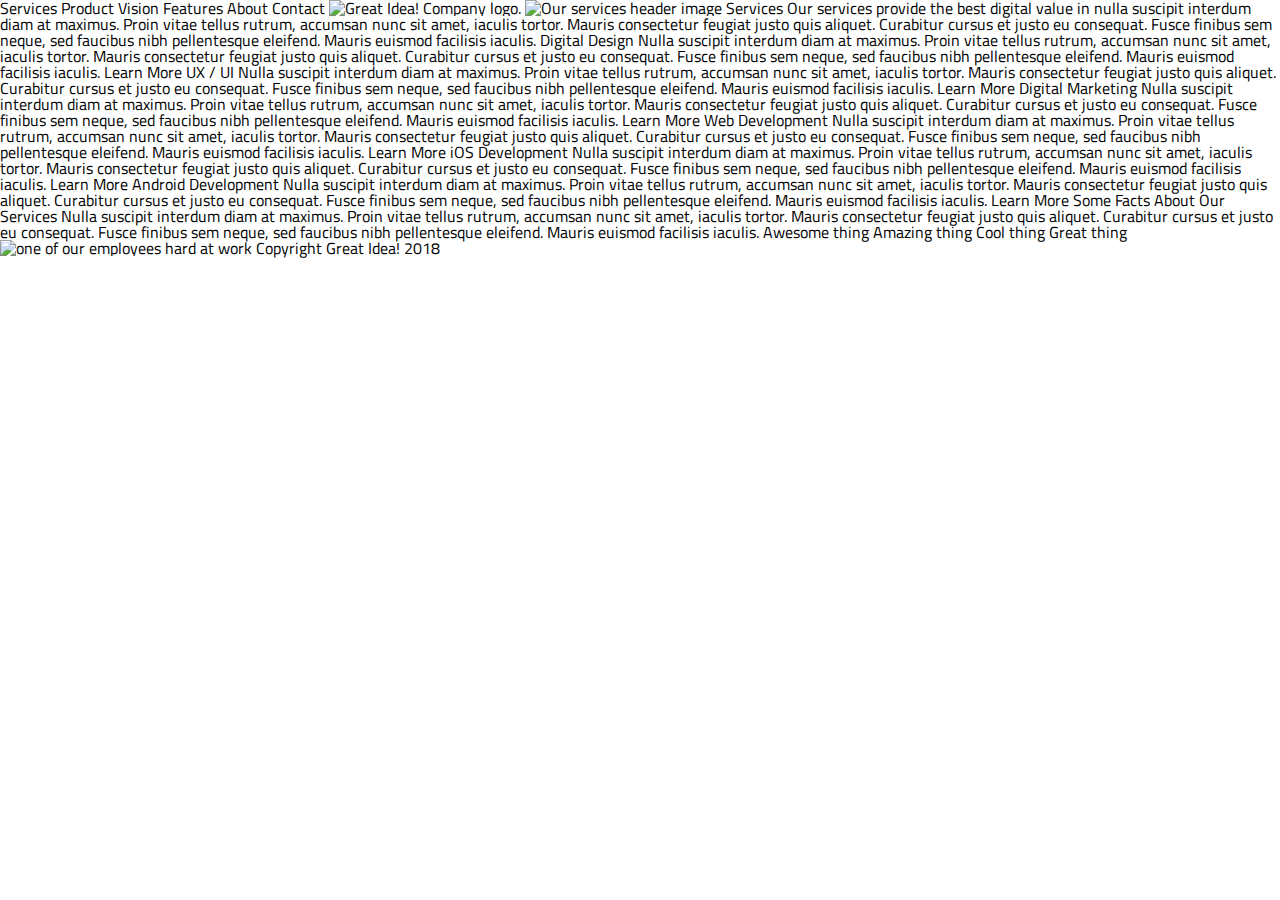
==== great-idea/services.html @ 611275ef "Updates h1 for services page." ====
<!doctype html>

<html lang="en">
<head>
  <meta charset="utf-8">

  <title>Great Idea! - Services</title>

  <link href="https://fonts.googleapis.com/css?family=Bangers|Titillium+Web" rel="stylesheet">
  <link rel="stylesheet" href="css/index.css">

  <!--[if lt IE 9]>
    <script src="https://cdnjs.cloudflare.com/ajax/libs/html5shiv/3.7.3/html5shiv.js"></script>
  <![endif]-->
</head>

<body>


Services
Product
Vision
Features
About
Contact

<img class="logo" src="img/logo.png" alt="Great Idea! Company logo.">


<img class="services-header-img" src="img/services-header.jpg" alt="Our services header image">

Services

Our services provide the best digital value in nulla suscipit interdum diam at maximus. Proin vitae tellus rutrum, accumsan nunc sit amet, iaculis tortor. Mauris consectetur feugiat justo quis aliquet. Curabitur cursus et justo eu consequat. Fusce finibus sem neque, sed faucibus nibh pellentesque eleifend. Mauris euismod facilisis iaculis.


Digital Design

Nulla suscipit interdum diam at maximus. Proin vitae tellus rutrum, accumsan nunc sit amet, iaculis tortor. Mauris consectetur feugiat justo quis aliquet. Curabitur cursus et justo eu consequat. Fusce finibus sem neque, sed faucibus nibh pellentesque
eleifend. Mauris euismod facilisis iaculis.

Learn More



UX / UI

Nulla suscipit interdum diam at maximus. Proin vitae tellus rutrum, accumsan nunc sit amet, iaculis tortor. Mauris consectetur feugiat justo quis aliquet. Curabitur cursus et justo eu consequat. Fusce finibus sem neque, sed faucibus nibh pellentesque
eleifend. Mauris euismod facilisis iaculis.

Learn More



Digital Marketing

Nulla suscipit interdum diam at maximus. Proin vitae tellus rutrum, accumsan nunc sit amet, iaculis tortor. Mauris consectetur feugiat justo quis aliquet. Curabitur cursus et justo eu consequat. Fusce finibus sem neque, sed faucibus nibh pellentesque
eleifend. Mauris euismod facilisis iaculis.

Learn More



Web Development

Nulla suscipit interdum diam at maximus. Proin vitae tellus rutrum, accumsan nunc sit amet, iaculis tortor. Mauris consectetur feugiat justo quis aliquet. Curabitur cursus et justo eu consequat. Fusce finibus sem neque, sed faucibus nibh pellentesque
eleifend. Mauris euismod facilisis iaculis.

Learn More



iOS Development

Nulla suscipit interdum diam at maximus. Proin vitae tellus rutrum, accumsan nunc sit amet, iaculis tortor. Mauris consectetur feugiat justo quis aliquet. Curabitur cursus et justo eu consequat. Fusce finibus sem neque, sed faucibus nibh pellentesque
eleifend. Mauris euismod facilisis iaculis.

Learn More



Android Development

Nulla suscipit interdum diam at maximus. Proin vitae tellus rutrum, accumsan nunc sit amet, iaculis tortor. Mauris consectetur feugiat justo quis aliquet. Curabitur cursus et justo eu consequat. Fusce finibus sem neque, sed faucibus nibh pellentesque
eleifend. Mauris euismod facilisis iaculis.

Learn More


Some Facts About Our Services

Nulla suscipit interdum diam at maximus. Proin vitae tellus rutrum, accumsan nunc sit amet, iaculis tortor. Mauris consectetur feugiat justo quis aliquet. Curabitur cursus et justo eu consequat. Fusce finibus sem neque, sed faucibus nibh pellentesque
eleifend. Mauris euismod facilisis iaculis.


Awesome thing
Amazing thing
Cool thing
Great thing

<img class="services-info-img" src="img/services-info.png" alt="one of our employees hard at work">

Copyright Great Idea! 2018

</body>

</html>
---- great-idea/css/index.css ----
/* http://meyerweb.com/eric/tools/css/reset/ 
   v2.0 | 20110126
   License: none (public domain)
*/

html, body, div, span, applet, object, iframe,
h1, h2, h3, h4, h5, h6, p, blockquote, pre,
a, abbr, acronym, address, big, cite, code,
del, dfn, em, img, ins, kbd, q, s, samp,
small, strike, strong, sub, sup, tt, var,
b, u, i, center,
dl, dt, dd, ol, ul, li,
fieldset, form, label, legend,
table, caption, tbody, tfoot, thead, tr, th, td,
article, aside, canvas, details, embed, 
figure, figcaption, footer, header, hgroup, 
menu, nav, output, ruby, section, summary,
time, mark, audio, video {
	margin: 0;
	padding: 0;
	border: 0;
	font-size: 100%;
	font: inherit;
	vertical-align: baseline;
}
/* HTML5 display-role reset for older browsers */
article, aside, details, figcaption, figure, 
footer, header, hgroup, menu, nav, section {
	display: block;
}
body {
	line-height: 1;
}
ol, ul {
	list-style: none;
}
blockquote, q {
	quotes: none;
}
blockquote:before, blockquote:after,
q:before, q:after {
	content: '';
	content: none;
}
table {
	border-collapse: collapse;
	border-spacing: 0;
}

/* Set every element's box-sizing to border-box */
* {
    box-sizing: border-box;
}

html, body {
    height: 100%;
    font-family: 'Titillium Web', sans-serif;
}

h1, h2, h3, h4, h5 {
    font-family: 'Bangers', cursive;
    letter-spacing: 1px;
    margin-bottom: 15px;
}

/* Your code starts here! */


/* global */

.container {
	/* margin: 0 auto; */
}

/* Nav */

nav {
	position: fixed;
	width: 100vw;
	text-align: center;
	background: rgb(248, 232, 2);
	padding: 0px 0 2px;
	display: flex;
	justify-content: space-evenly;
}

nav a {
	margin: 30px;
	color: gray;
	text-decoration: none;
}

nav a:hover {
	color: red;
}

.logo-img {
	/* replaces inline-block */
	display: inline-flex;
	background-image: url('../img/logo.png');
	background-repeat: no-repeat;
	width: 183px;
	height: 60px;
	margin: 0;
	margin-top: 20px;
}

/* header */

.header-content {
	padding-top: 120px;
	text-align: center;
	width: 100%;
	display: flex;
	justify-content: center;
}

h1 {
	font-size: 6rem;
}

button {
	width: 200px;
	background: transparent;
	border: 1px solid #222;
	text-transform: uppercase;
	padding: 10px;
	margin: 20px 0 0 40px;
	outline: none;
}

button:hover {
	background: #222;
	color: #fff;
	cursor: pointer;
	font-weight: 700;
	letter-spacing: 2px;
	transition: font-weight 0.2s, letter-spacing 0.2s ease-in-out;
}

button:active {
	background: yellow;
	color: #444;
}

.header-section {
	margin: 40px;
}

.header-img {
	margin-bottom: -40px;
	background-image: url('../img/header-img.png');
	width: 379px;
	height: 379px;
}

/* Main content section */

.two-article {
	display: flex;
	justify-content: center;
	width: 100%;
	margin-top: 20px;
}

.top-articles {
	width: 45%;
	margin: 0 10px;
}

.middle-img {
	background-image: url('../img/mid-page-accent.jpg');
	/* background-repeat: no-repeat; */
	width: 100vw;
	height: 183px;
	margin: 30px 0;
}

.three-article {
	width: 100%;
	margin: 0 10px;
	margin-bottom: 40px;
	display: flex;
	justify-content: center;
}

.bottom-articles {
	width: 32%;
	margin: 5px;
}

/* Contact */

.contact {
	margin:  20px 10px 0;
}

.contact a {
	text-decoration: none;
	color: black;
}

.contact a:hover {
	text-decoration: underline;
	color: gray;
}

/* Footer */

footer {
	margin: 80px;
	text-align: center;
}
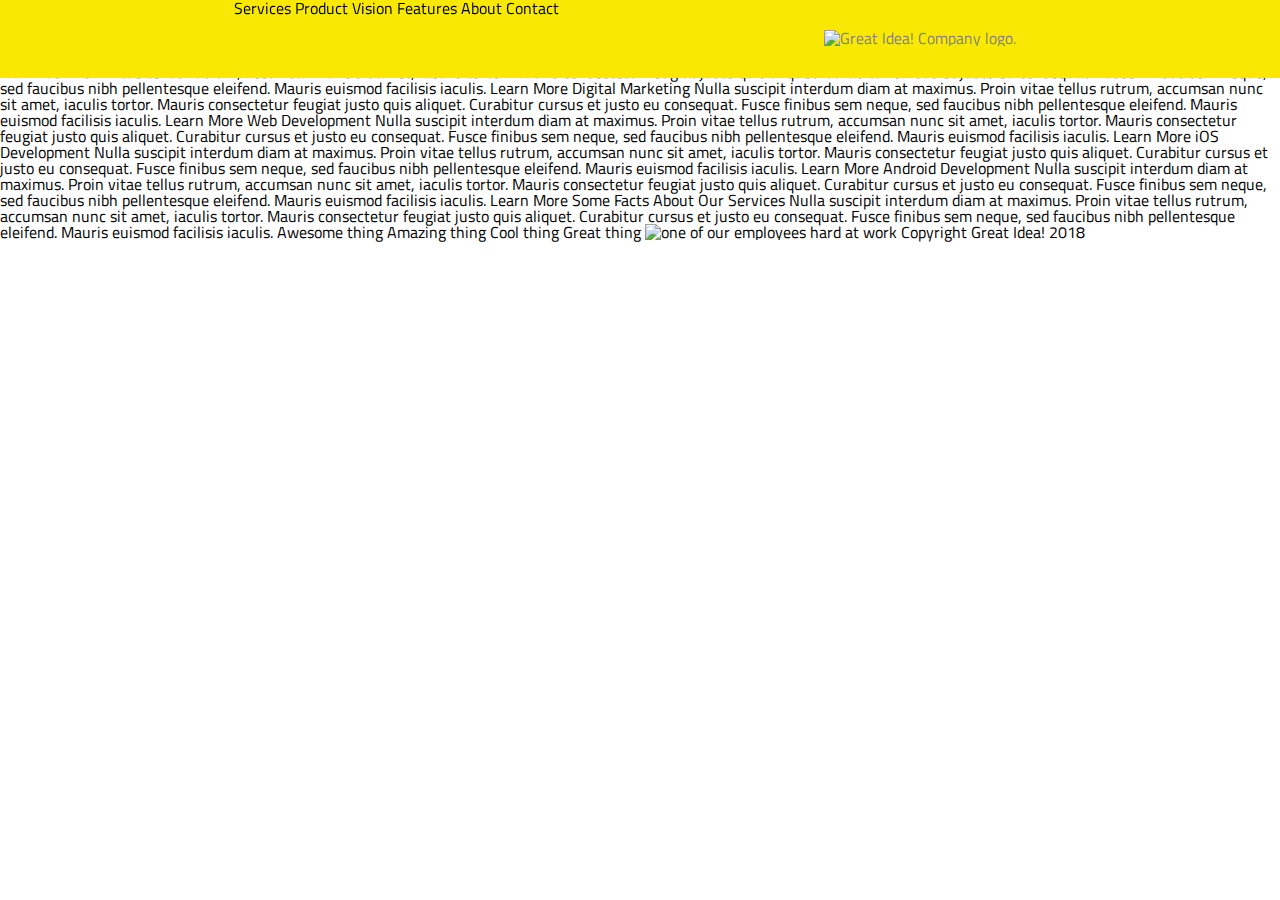
==== commit f2861fbf: "Adds Services logo now redirects to index.html" ====
--- a/great-idea/services.html
+++ b/great-idea/services.html
@@ -15,16 +15,19 @@
 </head>
 
 <body>
+  <header>
+    <nav>
+      Services
+      Product
+      Vision
+      Features
+      About
+      Contact
+      <a href="./index.html"><img class="logo" src="img/logo.png" alt="Great Idea! Company logo."></a> 
+    </nav>
+  </header>
 
 
-Services
-Product
-Vision
-Features
-About
-Contact
-
-<img class="logo" src="img/logo.png" alt="Great Idea! Company logo.">
 
 
 <img class="services-header-img" src="img/services-header.jpg" alt="Our services header image">
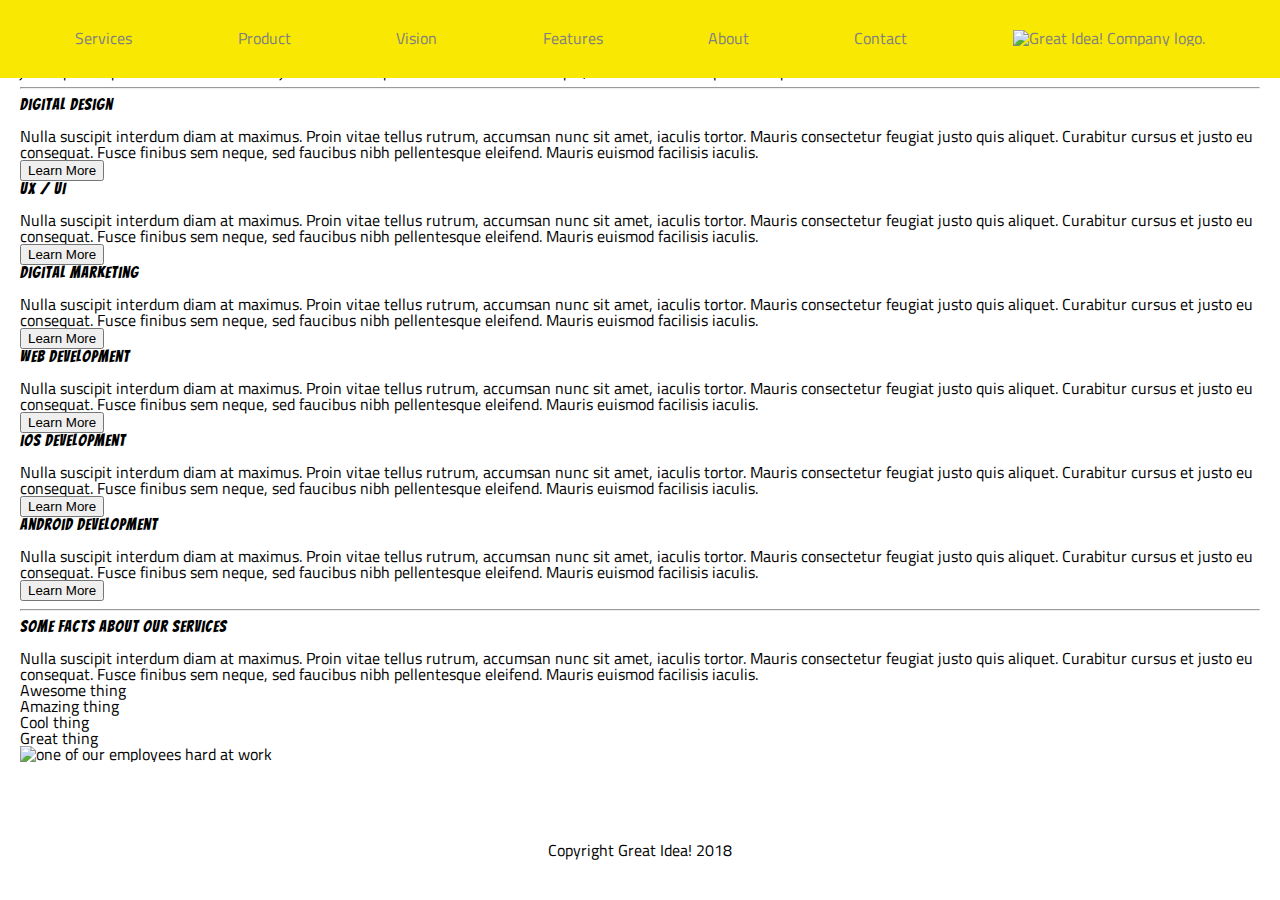
==== commit c39cb4fb: "init services styles." ====
--- a/great-idea/services.html
+++ b/great-idea/services.html
@@ -7,7 +7,7 @@
   <title>Great Idea! - Services</title>
 
   <link href="https://fonts.googleapis.com/css?family=Bangers|Titillium+Web" rel="stylesheet">
-  <link rel="stylesheet" href="css/index.css">
+  <link rel="stylesheet" href="./css/services.css">
 
   <!--[if lt IE 9]>
     <script src="https://cdnjs.cloudflare.com/ajax/libs/html5shiv/3.7.3/html5shiv.js"></script>
@@ -15,95 +15,130 @@
 </head>
 
 <body>
-  <header>
-    <nav>
-      Services
-      Product
-      Vision
-      Features
-      About
-      Contact
+  <nav>
+    <div class="nav-items">
+      <a href="">Services</a>
+      <a href="">Product</a>
+      <a href="">Vision</a>
+      <a href="">Features</a>
+      <a href="">About</a>
+      <a href="">Contact</a>
       <a href="./index.html"><img class="logo" src="img/logo.png" alt="Great Idea! Company logo."></a> 
-    </nav>
-  </header>
+    </div>
+  </nav>
+  <div class="container">
+    <header>
+      
+      
+      
+        <img class="services-header-img" src="img/services-header.jpg" alt="Our services header image">
+      
+      <h2>Services</h2>
+      
+      <p>
+        Our services provide the best digital value in nulla suscipit interdum diam at maximus. Proin vitae tellus rutrum, accumsan nunc sit amet, iaculis tortor. Mauris consectetur feugiat justo quis aliquet. Curabitur cursus et justo eu consequat. Fusce finibus sem neque, sed faucibus nibh pellentesque eleifend. Mauris euismod facilisis iaculis.
+      </p>
+      
+    </header>
+  
+    <hr>
+  
+    <section>
+      <article>
+        <h2>Digital Design</h2>
+        
+        <p>
+          Nulla suscipit interdum diam at maximus. Proin vitae tellus rutrum, accumsan nunc sit amet, iaculis tortor. Mauris consectetur feugiat justo quis aliquet. Curabitur cursus et justo eu consequat. Fusce finibus sem neque, sed faucibus nibh pellentesque
+          eleifend. Mauris euismod facilisis iaculis.
+        </p>
+        
+        <button>Learn More</button>
+      </article>
+  
+      <article>
+        <h2>UX / UI</h2>
+        
+        <p>
+          Nulla suscipit interdum diam at maximus. Proin vitae tellus rutrum, accumsan nunc sit amet, iaculis tortor. Mauris consectetur feugiat justo quis aliquet. Curabitur cursus et justo eu consequat. Fusce finibus sem neque, sed faucibus nibh pellentesque
+          eleifend. Mauris euismod facilisis iaculis.
+        </p>
+        
+        <button>Learn More</button>
+      </article>
+  
+      <article>
+        <h2>Digital Marketing</h2>
+        
+        <p>
+          Nulla suscipit interdum diam at maximus. Proin vitae tellus rutrum, accumsan nunc sit amet, iaculis tortor. Mauris consectetur feugiat justo quis aliquet. Curabitur cursus et justo eu consequat. Fusce finibus sem neque, sed faucibus nibh pellentesque
+          eleifend. Mauris euismod facilisis iaculis.
+        </p>
+        
+        <button>Learn More</button>
+      </article>
+  
+      <article>
+        <h2>Web Development</h2>
+        
+        <p>
+          Nulla suscipit interdum diam at maximus. Proin vitae tellus rutrum, accumsan nunc sit amet, iaculis tortor. Mauris consectetur feugiat justo quis aliquet. Curabitur cursus et justo eu consequat. Fusce finibus sem neque, sed faucibus nibh pellentesque
+          eleifend. Mauris euismod facilisis iaculis.
+        </p>
+        
+        <button>Learn More</button>
+      </article>
+  
+      <article>
+        <h2>iOS Development</h2>
+        
+        <p>
+          Nulla suscipit interdum diam at maximus. Proin vitae tellus rutrum, accumsan nunc sit amet, iaculis tortor. Mauris consectetur feugiat justo quis aliquet. Curabitur cursus et justo eu consequat. Fusce finibus sem neque, sed faucibus nibh pellentesque
+          eleifend. Mauris euismod facilisis iaculis.
+        </p>
+        
+        <button>Learn More</button>
+      </article>
+  
+      <article>
+        <h2>Android Development</h2>
+        
+        <p>
+          Nulla suscipit interdum diam at maximus. Proin vitae tellus rutrum, accumsan nunc sit amet, iaculis tortor. Mauris consectetur feugiat justo quis aliquet. Curabitur cursus et justo eu consequat. Fusce finibus sem neque, sed faucibus nibh pellentesque
+          eleifend. Mauris euismod facilisis iaculis.
+        </p>
+        
+        <button>Learn More</button>
+      </article>
+    </section>
+  
+    <hr>
+  
+  <section>
+    <h2>Some Facts About Our Services</h2>
+    
+    <p>
+      Nulla suscipit interdum diam at maximus. Proin vitae tellus rutrum, accumsan nunc sit amet, iaculis tortor. Mauris consectetur feugiat justo quis aliquet. Curabitur cursus et justo eu consequat. Fusce finibus sem neque, sed faucibus nibh pellentesque
+      eleifend. Mauris euismod facilisis iaculis.
+    </p>
+  
+    <ul>
+      <li>Awesome thing</li>
+      <li>Amazing thing</li>
+      <li>Cool thing</li>
+      <li>Great thing</li>
+    </ul>
+  </section>
+  
+  
+  <section>
+    <img class="services-info-img" src="img/services-info.png" alt="one of our employees hard at work">
+  </section>
+  </div>
 
+<footer>
+  Copyright Great Idea! 2018
+</footer>
 
-
-
-<img class="services-header-img" src="img/services-header.jpg" alt="Our services header image">
-
-Services
-
-Our services provide the best digital value in nulla suscipit interdum diam at maximus. Proin vitae tellus rutrum, accumsan nunc sit amet, iaculis tortor. Mauris consectetur feugiat justo quis aliquet. Curabitur cursus et justo eu consequat. Fusce finibus sem neque, sed faucibus nibh pellentesque eleifend. Mauris euismod facilisis iaculis.
-
-
-Digital Design
-
-Nulla suscipit interdum diam at maximus. Proin vitae tellus rutrum, accumsan nunc sit amet, iaculis tortor. Mauris consectetur feugiat justo quis aliquet. Curabitur cursus et justo eu consequat. Fusce finibus sem neque, sed faucibus nibh pellentesque
-eleifend. Mauris euismod facilisis iaculis.
-
-Learn More
-
-
-
-UX / UI
-
-Nulla suscipit interdum diam at maximus. Proin vitae tellus rutrum, accumsan nunc sit amet, iaculis tortor. Mauris consectetur feugiat justo quis aliquet. Curabitur cursus et justo eu consequat. Fusce finibus sem neque, sed faucibus nibh pellentesque
-eleifend. Mauris euismod facilisis iaculis.
-
-Learn More
-
-
-
-Digital Marketing
-
-Nulla suscipit interdum diam at maximus. Proin vitae tellus rutrum, accumsan nunc sit amet, iaculis tortor. Mauris consectetur feugiat justo quis aliquet. Curabitur cursus et justo eu consequat. Fusce finibus sem neque, sed faucibus nibh pellentesque
-eleifend. Mauris euismod facilisis iaculis.
-
-Learn More
-
-
-
-Web Development
-
-Nulla suscipit interdum diam at maximus. Proin vitae tellus rutrum, accumsan nunc sit amet, iaculis tortor. Mauris consectetur feugiat justo quis aliquet. Curabitur cursus et justo eu consequat. Fusce finibus sem neque, sed faucibus nibh pellentesque
-eleifend. Mauris euismod facilisis iaculis.
-
-Learn More
-
-
-
-iOS Development
-
-Nulla suscipit interdum diam at maximus. Proin vitae tellus rutrum, accumsan nunc sit amet, iaculis tortor. Mauris consectetur feugiat justo quis aliquet. Curabitur cursus et justo eu consequat. Fusce finibus sem neque, sed faucibus nibh pellentesque
-eleifend. Mauris euismod facilisis iaculis.
-
-Learn More
-
-
-
-Android Development
-
-Nulla suscipit interdum diam at maximus. Proin vitae tellus rutrum, accumsan nunc sit amet, iaculis tortor. Mauris consectetur feugiat justo quis aliquet. Curabitur cursus et justo eu consequat. Fusce finibus sem neque, sed faucibus nibh pellentesque
-eleifend. Mauris euismod facilisis iaculis.
-
-Learn More
-
-
-Some Facts About Our Services
-
-Nulla suscipit interdum diam at maximus. Proin vitae tellus rutrum, accumsan nunc sit amet, iaculis tortor. Mauris consectetur feugiat justo quis aliquet. Curabitur cursus et justo eu consequat. Fusce finibus sem neque, sed faucibus nibh pellentesque
-eleifend. Mauris euismod facilisis iaculis.
-
-
-Awesome thing
-Amazing thing
-Cool thing
-Great thing
-
-<img class="services-info-img" src="img/services-info.png" alt="one of our employees hard at work">
-
-Copyright Great Idea! 2018
 
 </body>
 
--- a/great-idea/css/services.css
+++ b/great-idea/css/services.css
@@ -0,0 +1,112 @@
+/* http://meyerweb.com/eric/tools/css/reset/ 
+   v2.0 | 20110126
+   License: none (public domain)
+*/
+
+html, body, div, span, applet, object, iframe,
+h1, h2, h3, h4, h5, h6, p, blockquote, pre,
+a, abbr, acronym, address, big, cite, code,
+del, dfn, em, img, ins, kbd, q, s, samp,
+small, strike, strong, sub, sup, tt, var,
+b, u, i, center,
+dl, dt, dd, ol, ul, li,
+fieldset, form, label, legend,
+table, caption, tbody, tfoot, thead, tr, th, td,
+article, aside, canvas, details, embed, 
+figure, figcaption, footer, header, hgroup, 
+menu, nav, output, ruby, section, summary,
+time, mark, audio, video {
+	margin: 0;
+	padding: 0;
+	border: 0;
+	font-size: 100%;
+	font: inherit;
+	vertical-align: baseline;
+}
+/* HTML5 display-role reset for older browsers */
+article, aside, details, figcaption, figure, 
+footer, header, hgroup, menu, nav, section {
+	display: block;
+}
+body {
+	line-height: 1;
+}
+ol, ul {
+	list-style: none;
+}
+blockquote, q {
+	quotes: none;
+}
+blockquote:before, blockquote:after,
+q:before, q:after {
+	content: '';
+	content: none;
+}
+table {
+	border-collapse: collapse;
+	border-spacing: 0;
+}
+
+/* Set every element's box-sizing to border-box */
+* {
+    box-sizing: border-box;
+}
+
+html, body {
+    height: 100%;
+    font-family: 'Titillium Web', sans-serif;
+}
+
+h1, h2, h3, h4, h5 {
+    font-family: 'Bangers', cursive;
+    letter-spacing: 1px;
+    margin-bottom: 15px;
+}
+
+/* Your code starts here! */
+
+.container {
+  width: 1240px;
+  margin: 0 auto;
+  
+}
+
+nav {
+	position: fixed;
+	width: 100vw;
+	text-align: center;
+	background: rgb(248, 232, 2);
+	padding: 0px 0 2px;
+}
+
+nav a {
+  margin: 30px;
+	color: gray;
+  text-decoration: none;
+  
+}
+
+.nav-items {
+  margin: 0 auto;
+  max-width: 1420px;
+  display: flex;
+  align-items: center;
+  justify-content: space-evenly;
+}
+
+nav a:hover {
+	color: red;
+}
+
+header img {
+  width: 100%;
+}
+
+
+
+
+
+footer {
+	margin: 80px;
+	text-align: center;
+}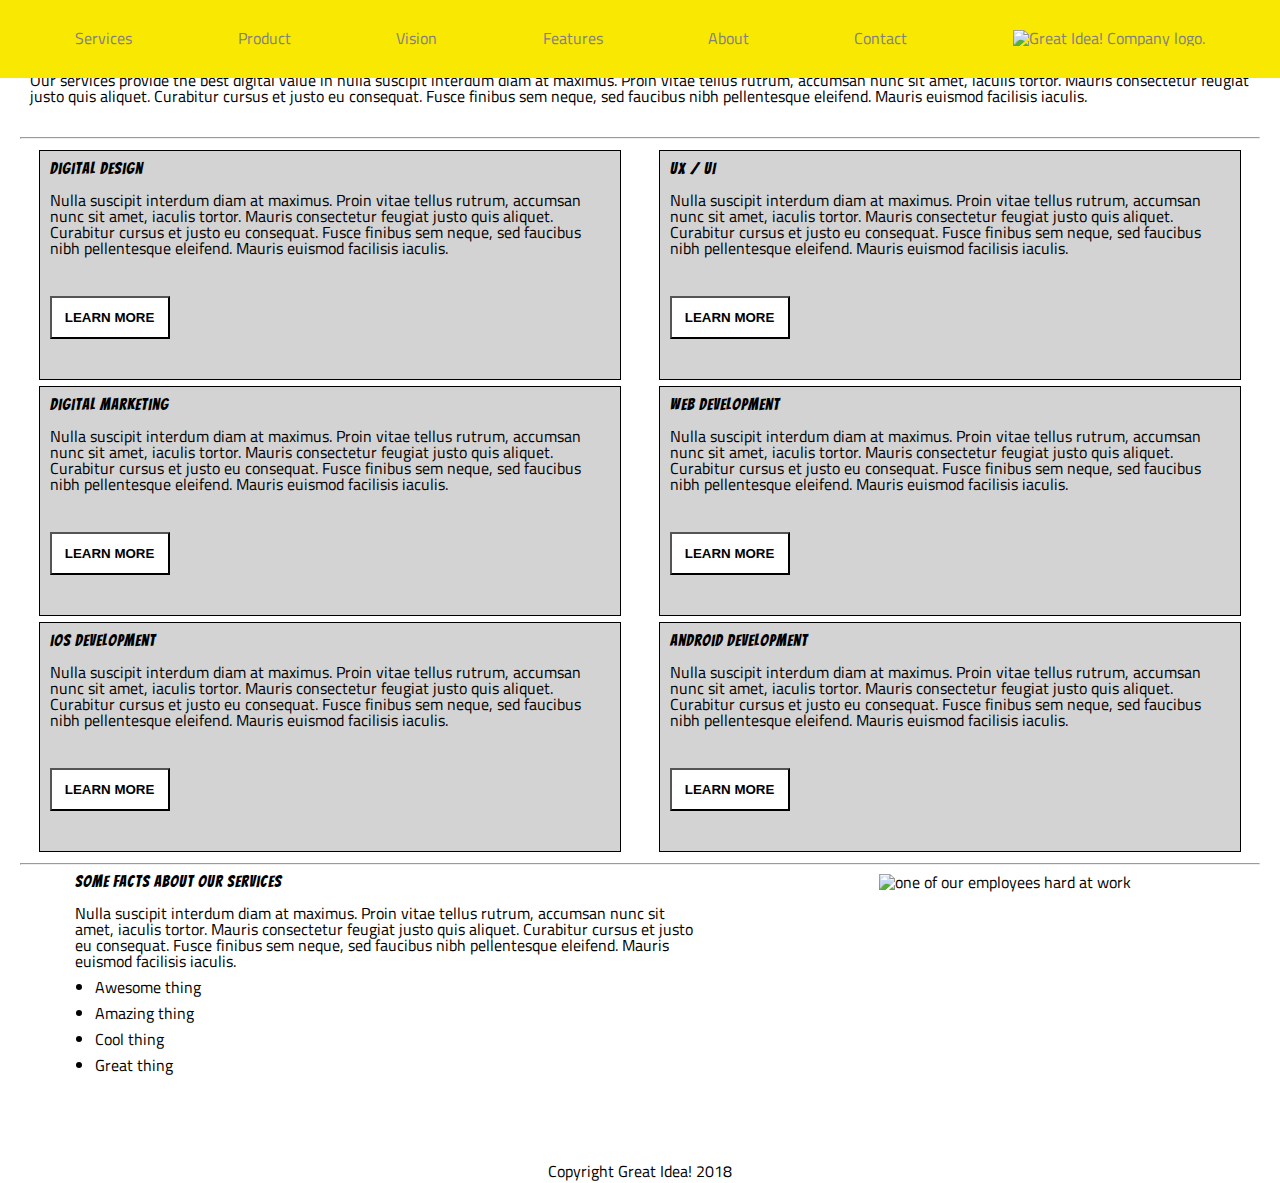
==== commit d6b797f6: "Adds initial styles for all services page sections. Can still be refined." ====
--- a/great-idea/services.html
+++ b/great-idea/services.html
@@ -33,11 +33,13 @@
       
         <img class="services-header-img" src="img/services-header.jpg" alt="Our services header image">
       
-      <h2>Services</h2>
-      
-      <p>
-        Our services provide the best digital value in nulla suscipit interdum diam at maximus. Proin vitae tellus rutrum, accumsan nunc sit amet, iaculis tortor. Mauris consectetur feugiat justo quis aliquet. Curabitur cursus et justo eu consequat. Fusce finibus sem neque, sed faucibus nibh pellentesque eleifend. Mauris euismod facilisis iaculis.
-      </p>
+        <section>
+          <h2>Services</h2>
+          
+          <p>
+            Our services provide the best digital value in nulla suscipit interdum diam at maximus. Proin vitae tellus rutrum, accumsan nunc sit amet, iaculis tortor. Mauris consectetur feugiat justo quis aliquet. Curabitur cursus et justo eu consequat. Fusce finibus sem neque, sed faucibus nibh pellentesque eleifend. Mauris euismod facilisis iaculis.
+          </p>
+        </section>
       
     </header>
   
@@ -113,26 +115,28 @@
   
     <hr>
   
-  <section>
-    <h2>Some Facts About Our Services</h2>
-    
-    <p>
-      Nulla suscipit interdum diam at maximus. Proin vitae tellus rutrum, accumsan nunc sit amet, iaculis tortor. Mauris consectetur feugiat justo quis aliquet. Curabitur cursus et justo eu consequat. Fusce finibus sem neque, sed faucibus nibh pellentesque
-      eleifend. Mauris euismod facilisis iaculis.
-    </p>
-  
-    <ul>
-      <li>Awesome thing</li>
-      <li>Amazing thing</li>
-      <li>Cool thing</li>
-      <li>Great thing</li>
-    </ul>
-  </section>
-  
-  
-  <section>
-    <img class="services-info-img" src="img/services-info.png" alt="one of our employees hard at work">
-  </section>
+    <section class="facts">
+      <section id="some-facts">
+        <h2>Some Facts About Our Services</h2>
+        
+        <p>
+          Nulla suscipit interdum diam at maximus. Proin vitae tellus rutrum, accumsan nunc sit amet, iaculis tortor. Mauris consectetur feugiat justo quis aliquet. Curabitur cursus et justo eu consequat. Fusce finibus sem neque, sed faucibus nibh pellentesque
+          eleifend. Mauris euismod facilisis iaculis.
+        </p>
+      
+        <ul>
+          <li>Awesome thing</li>
+          <li>Amazing thing</li>
+          <li>Cool thing</li>
+          <li>Great thing</li>
+        </ul>
+      </section>
+      
+      
+      <section id="facts-image">
+        <img class="services-info-img" src="img/services-info.png" alt="one of our employees hard at work">
+      </section>
+    </section>
   </div>
 
 <footer>
--- a/great-idea/css/services.css
+++ b/great-idea/css/services.css
@@ -102,6 +102,58 @@
   width: 100%;
 }
 
+header section {
+	margin: 25px 10px;
+}
+
+section {
+	display: inline-flex;
+	flex-wrap: wrap;
+	justify-content: space-around;
+}
+
+section	article {
+	border: 1px solid black;
+	padding: 10px;
+	background: lightgray;
+	width: 47%;
+	margin: 3px;
+}
+
+button {
+	margin: 40px 0 30px;
+	width: 120px;
+	padding: 12px;
+	background: white;
+	text-transform: uppercase;
+	font-weight: 700;
+}
+
+
+.facts {
+	/* display: flex; */
+	width: 100%;
+}
+
+.facts section {
+	display: flex;
+	width: 50%;
+}
+
+#some-facts {
+	justify-content: left;
+}
+
+#some-facts li {
+	margin: 10px 20px;
+	list-style-type: disc;
+}
+
+#facts-image {
+	width: 400px;
+}
+
+
 
 
 
